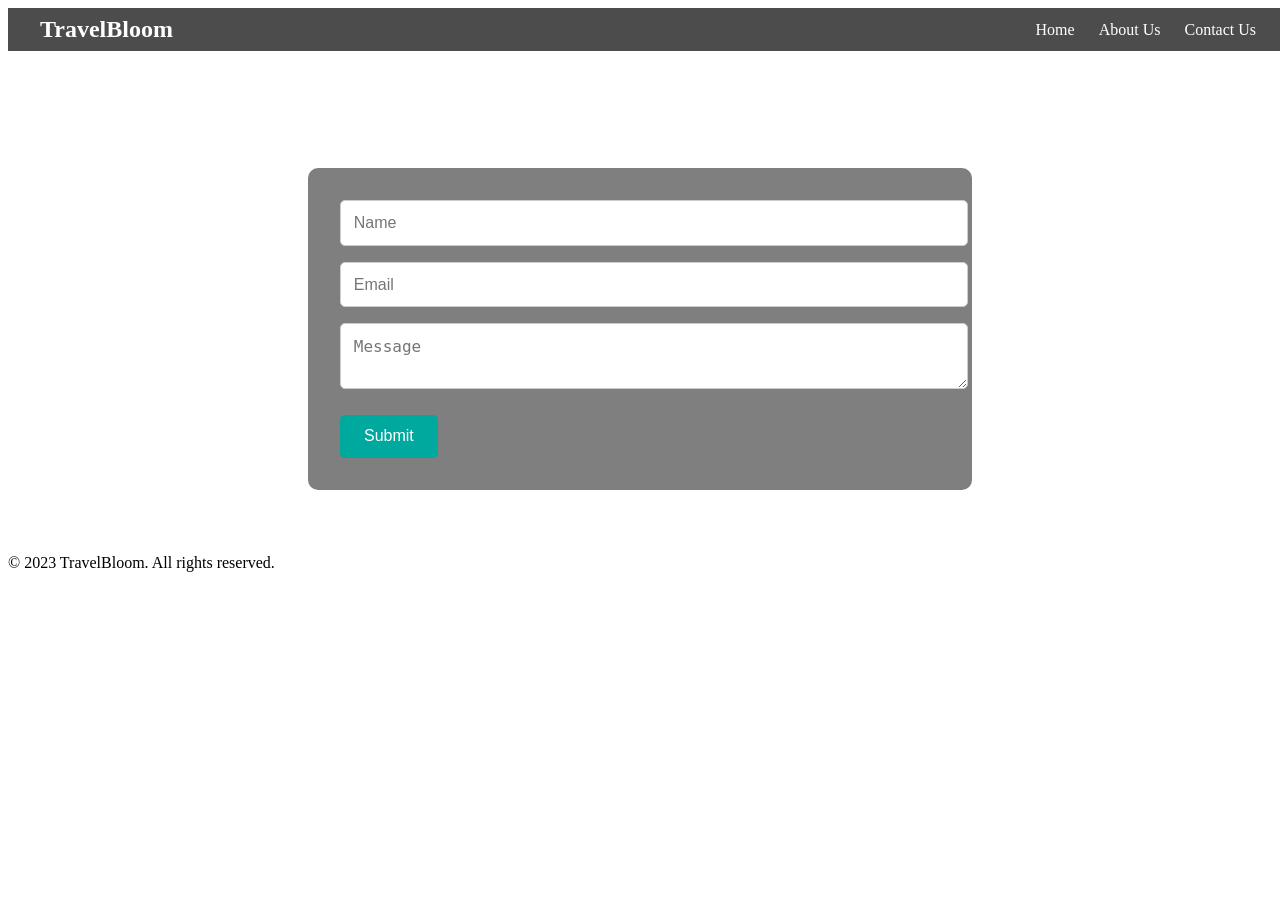
==== contact_us.html @ 69b3b35c "pushing to gh" ====
<!DOCTYPE html>
<html lang="en">
  <head>
    <meta charset="UTF-8" />
    <meta name="viewport" content="width=device-width, initial-scale=1.0" />
    <title>TravelBloom - Contact Us</title>
    <link rel="stylesheet" href="travel_recommendation.css" />
  </head>
  <body>
    <header>
      <nav>
        <div class="logo">
          <a href="#">TravelBloom</a>
        </div>
        <ul>
          <li><a href="./travel_recommendation.html">Home</a></li>
          <li><a href="/about_us.html">About Us</a></li>
          <li><a href="/contact_us.html">Contact Us</a></li>
        </ul>
      </nav>
    </header>

    <main>
      <section class="contact-section">
        <h1 class="contact-title">CONTACT US</h1>
        <div class="contact-form">
          <form>
            <input type="text" placeholder="Name" name="name" required />
            <input type="email" placeholder="Email" name="email" required />
            <textarea placeholder="Message" name="message" required></textarea>
            <button type="submit">Submit</button>
          </form>
        </div>
      </section>
    </main>

    <footer>
      <p>&copy; 2023 TravelBloom. All rights reserved.</p>
    </footer>
    <script src="travel_recommendation.js"></script>
  </body>
</html>
---- travel_recommendation.css ----
/* General Reset */
body {
  background: url("https://img.freepik.com/free-photo/aerial-view-beautiful-cityscape-with-illuminated-buildings-sea-storm-clouds_181624-6359.jpg?t=st=1733540634~exp=1733544234~hmac=4a3573ad42fe38785592f61b103f3052eef49af492f810c260ef10595c0fe142&w=1380")
    no-repeat center center/cover;
}

/* html {
  margin: 0;
  padding: 0;
  box-sizing: border-box;
  font-family: "Arial", sans-serif;
} */

/* Header and Navigation */
header {
  background-color: rgba(0, 0, 0, 0.7);
  position: fixed;
  width: 100%;
  z-index: 100;
}

nav {
  display: flex;
  justify-content: space-between;
  align-items: center;
  padding: 0.5rem 2rem;
}

nav .logo a {
  font-size: 1.5rem;
  font-weight: bold;
  color: #fff;
  text-decoration: none;
}

nav ul {
  list-style: none;
  display: flex;
  gap: 1.5rem;
  margin: 0;
}

nav ul li a {
  color: #fff;
  text-decoration: none;
  font-size: 1rem;
}

nav ul li a:hover {
  text-decoration: underline;
}

.search-bar {
  display: flex;
  gap: 0.5rem;
}

.search-bar input {
  padding: 0.5rem;
  border: none;
  border-radius: 4px;
}

.search-bar button {
  padding: 0.5rem 1rem;
  background-color: #007bff;
  color: #fff;
  border: none;
  border-radius: 4px;
  cursor: pointer;
}

.search-bar button.clear-button {
  background-color: #6c757d;
}

.search-bar button:hover {
  background-color: #0056b3;
}

/* Contact Section Styles */
.contact-section {
  padding: 3rem;
  display: flex;
  flex-direction: column;
  align-items: center;
}

.contact-title {
  font-size: 2.5rem;
  margin-bottom: 2rem;
  color: white;
}

.contact-form {
  max-width: 800px;
  margin: 0 auto;
  font-size: 1.2rem;
  color: white;
  line-height: 1.6;
  max-width: 600px;
  background-color: rgba(0, 0, 0, 0.5);
  padding: 2rem;
  border-radius: 10px;
}

.contact-form input,
.contact-form textarea {
  width: 100%;
  padding: 0.8rem;
  margin-bottom: 1rem;
  border: 1px solid #ccc;
  border-radius: 5px;
  font-size: 1rem;
}

.contact-form button {
  background-color: #00a99d;
  color: #fff;
  border: none;
  padding: 0.8rem 1.5rem;
  font-size: 1rem;
  border-radius: 5px;
  cursor: pointer;
  transition: background-color 0.3s ease;
}

.contact-form button:hover {
  background-color: #008983;
}

.contact-info {
  margin-top: 2rem;
  text-align: center;
}

.contact-info p {
  font-size: 1.2rem;
  margin-bottom: 1rem;
}

/* About Section Styles */
.about-section {
  padding: 3rem;
  text-align: center;
}

.about-title {
  font-size: 2.5rem;
  margin-bottom: 2rem;
  color: white;
}

.about-content {
  max-width: 800px;
  margin: 0 auto;
  font-size: 1.2rem;
  color: white;
  line-height: 1.6;
  max-width: 600px;
  background-color: rgba(0, 0, 0, 0.5);
  padding: 2rem;
  border-radius: 10px;
}
/* Team Section Styles */
.team-section {
  padding: 3rem;
  text-align: center;
}

.team-title {
  font-size: 2.5rem;
  margin-bottom: 2rem;
}

.team-members {
  display: flex;
  justify-content: center;
  flex-wrap: wrap;
  gap: 2rem;
}

.team-member {
  max-width: 300px;
}

.team-member img {
  width: 150px;
  height: 150px;
  border-radius: 50%;
  object-fit: cover;
  margin-bottom: 1rem;
}

.team-member h3 {
  font-size: 1.5rem;
  margin-bottom: 0.5rem;
}

.team-role {
  font-size: 1.2rem;
  color: #666;
}
.social-links {
  display: flex;
  justify-content: center;
  gap: 1rem;
}

.social-icon {
  color: #333;
  font-size: 1.5rem;
  transition: color 0.3s ease;
}

.social-icon:hover {
  color: #00a99d;
}

/* Hero Section */
.hero-section {
  position: relative;
  width: 100%;
  height: 100vh;
  display: flex;
  align-items: center;
  justify-content: left;
  color: #fff;
  text-align: left;
}
.hero-section img {
  width: 200px;
  height: 200px;
  object-fit: cover;
  margin-bottom: 1rem;
}

.hero-content {
  max-width: 600px;
  background-color: rgba(0, 0, 0, 0.5);
  padding: 2rem;
  border-radius: 10px;
}

.hero-title {
  font-size: 3rem;
  font-weight: bold;
  margin-bottom: 1rem;
  line-height: 1.2;
}

.hero-description {
  font-size: 1.2rem;
  margin-bottom: 2rem;
}

.cta-button {
  padding: 1rem 2rem;
  font-size: 1rem;
  color: #fff;
  background-color: #007bff;
  border: none;
  border-radius: 5px;
  cursor: pointer;
  transition: background-color 0.3s ease;
}

.cta-button:hover {
  background-color: #0056b3;
}

/** Result section **/

.result-section {
  position: relative;
  width: 100%;
  height: 100vh;
  display: flex;
  align-items: right;
  justify-content: right;
  color: #fff;
  text-align: right;
}

.result-content {
  max-width: 600px;
  background-color: rgba(0, 0, 0, 0.5);
  padding: 2rem;
  border-radius: 10px;
}

.result-title {
  font-size: 3rem;
  font-weight: bold;
  margin-bottom: 1rem;
  line-height: 1.2;
}

.result-description {
  font-size: 1.2rem;
  margin-bottom: 2rem;
}

.result-section img {
  padding: 10px;
  width: 100px;
  height: 100px;
  object-fit: cover;
  margin-bottom: 1rem;
}
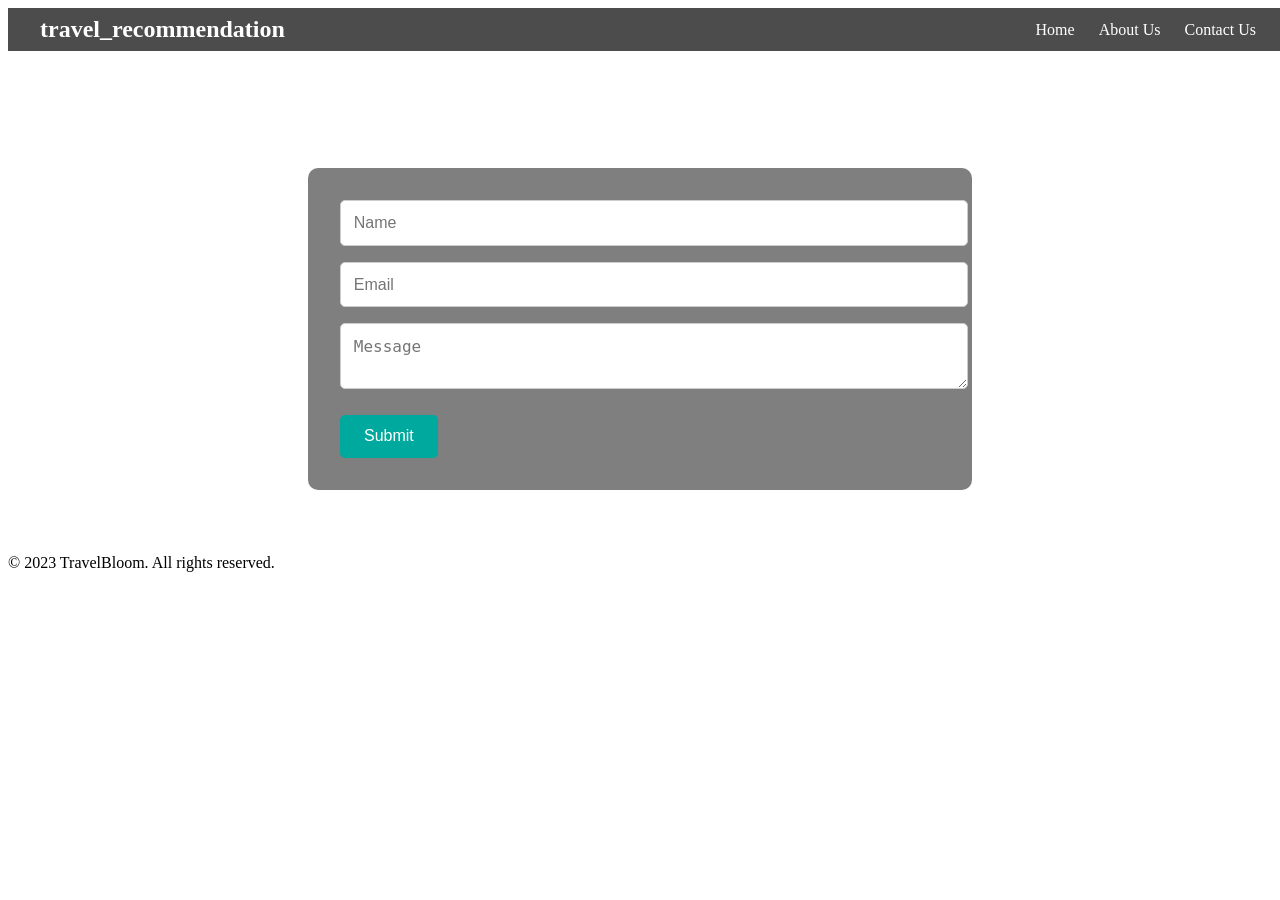
==== commit d6de8b11: "minor changes" ====
--- a/contact_us.html
+++ b/contact_us.html
@@ -3,17 +3,17 @@
   <head>
     <meta charset="UTF-8" />
     <meta name="viewport" content="width=device-width, initial-scale=1.0" />
-    <title>TravelBloom - Contact Us</title>
+    <title>TravelRecommendation - Contact Us</title>
     <link rel="stylesheet" href="travel_recommendation.css" />
   </head>
   <body>
     <header>
       <nav>
         <div class="logo">
-          <a href="#">TravelBloom</a>
+          <a href="#">travel_recommendation</a>
         </div>
         <ul>
-          <li><a href="./travel_recommendation.html">Home</a></li>
+          <li><a href="/index.html">Home</a></li>
           <li><a href="/about_us.html">About Us</a></li>
           <li><a href="/contact_us.html">Contact Us</a></li>
         </ul>
